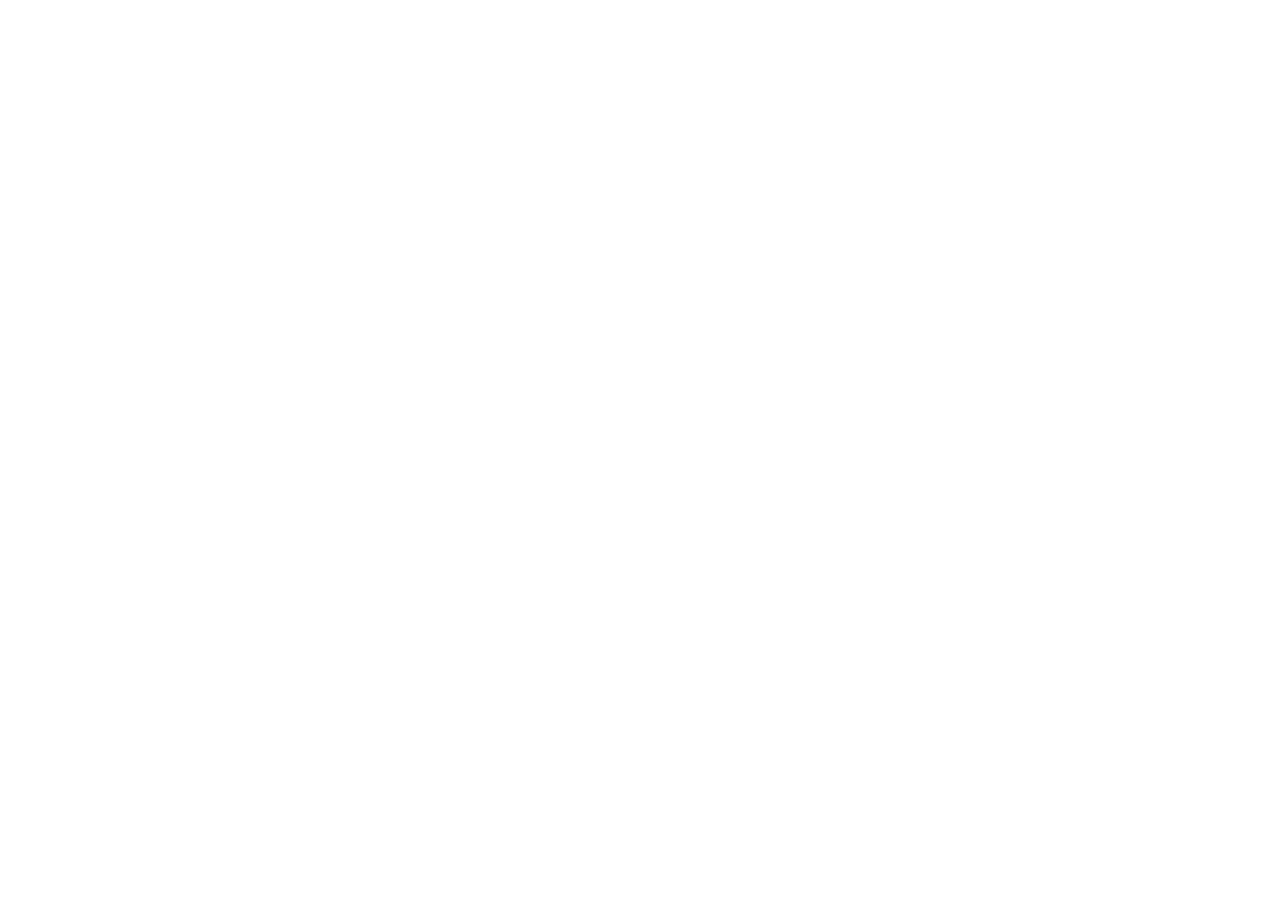
==== index.html @ 917611b3 "first commit" ====
<!DOCTYPE html>
<html lang="en">
  <head>
    <meta charset="UTF-8" />
    <meta http-equiv="X-UA-Compatible" content="IE=edge" />
    <meta name="viewport" content="width=device-width, initial-scale=1.0" />
    <title>Corso Web Developer - Epicode school</title>
    <link rel="stylesheet" href="../U1-W1-D5-BENCHMARK/css/reset.css" />
    <link rel="stylesheet" href="../U1-W1-D5-BENCHMARK/css/style.css" />
  </head>
  <body></body>
</html>
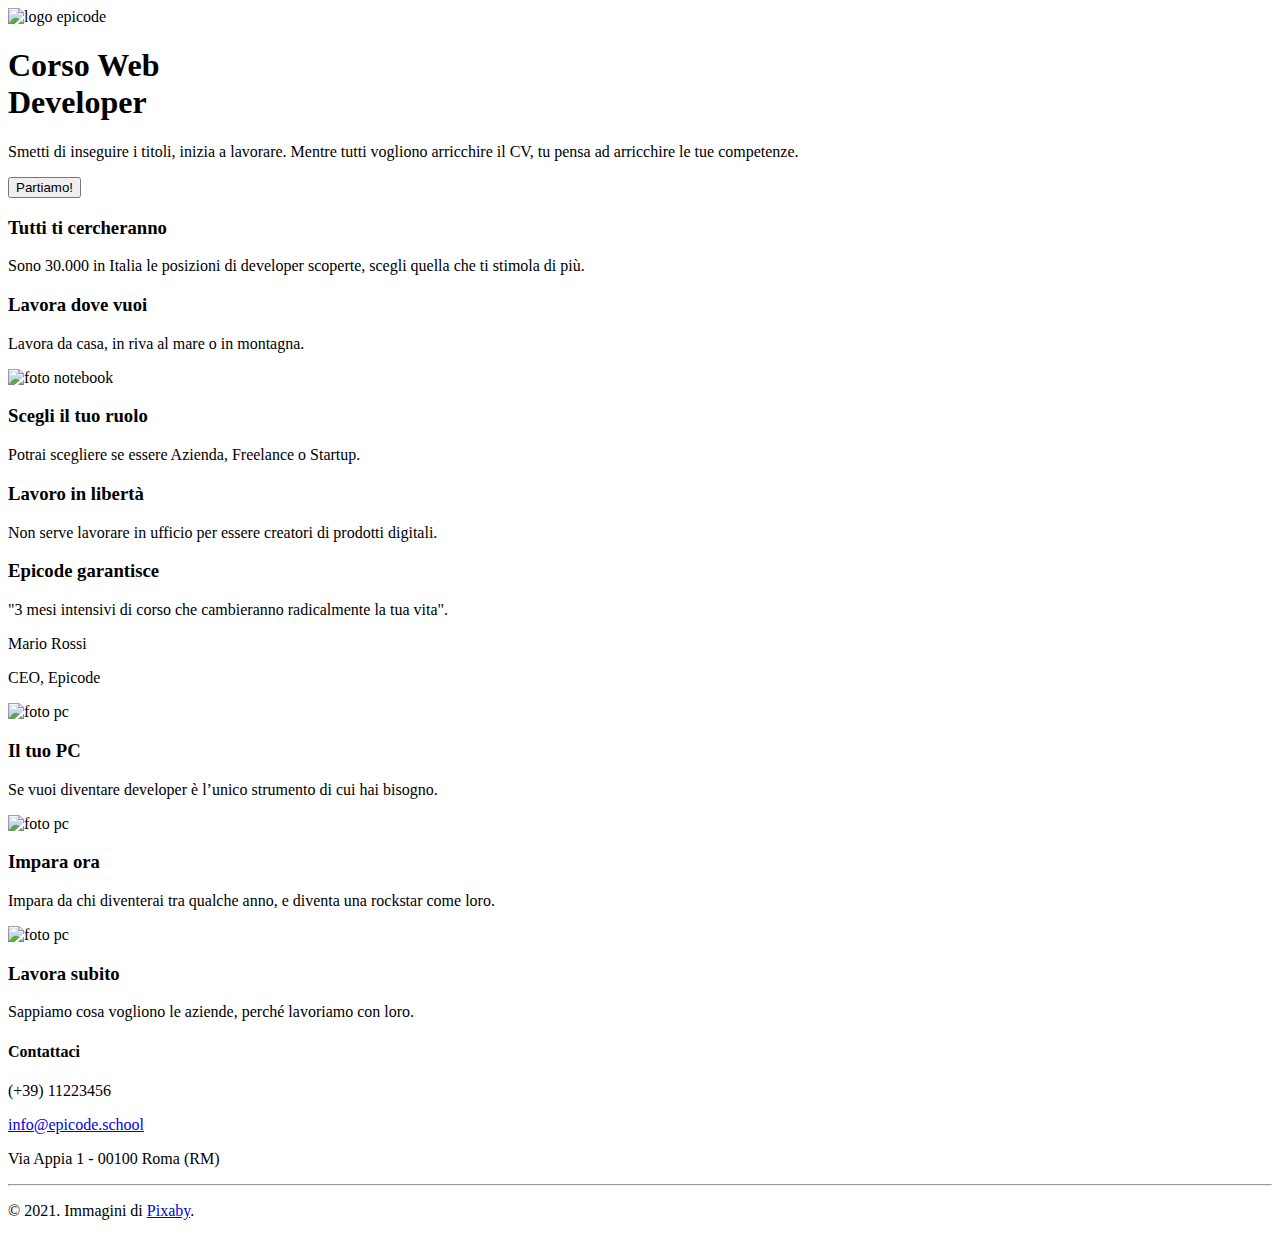
==== commit 531db704: "Prima stesura codice html & csss" ====
--- a/index.html
+++ b/index.html
@@ -5,8 +5,118 @@
     <meta http-equiv="X-UA-Compatible" content="IE=edge" />
     <meta name="viewport" content="width=device-width, initial-scale=1.0" />
     <title>Corso Web Developer - Epicode school</title>
+    <meta
+      name="description"
+      content="Da zero a Epicode con i corsi completi per diventare uno sviluppatore professionista in 3 mesi."
+    />
+    <style>
+      @import url("https://fonts.googleapis.com/css2?family=Montserrat:wght@700&family=Open+Sans:ital,wght@0,300;0,400;0,500;0,700;1,300;1,400;1,500;1,700&display=swap");
+    </style>
+    <link rel="stylesheet" href="../U1-W1-D5-BENCHMARK/css/font-awesome.css" />
     <link rel="stylesheet" href="../U1-W1-D5-BENCHMARK/css/reset.css" />
     <link rel="stylesheet" href="../U1-W1-D5-BENCHMARK/css/style.css" />
   </head>
-  <body></body>
+
+  <body>
+    <header>
+      <img
+        id="logo"
+        src="../U1-W1-D5-BENCHMARK/images/logo.png"
+        alt="logo epicode"
+      />
+    </header>
+    <main>
+      <section id="introduction">
+        <div id="img-intro">
+          <h1>Corso Web<br />Developer</h1>
+          <p>
+            Smetti di inseguire i titoli, inizia a lavorare. Mentre tutti
+            vogliono arricchire il CV, tu pensa ad arricchire le tue competenze.
+          </p>
+          <button type="submit">Partiamo!</button>
+        </div>
+      </section>
+
+      <section>
+        <h3>Tutti ti cercheranno</h3>
+        <p>
+          Sono 30.000 in Italia le posizioni di developer scoperte, scegli
+          quella che ti stimola di più.
+        </p>
+        <h3>Lavora dove vuoi</h3>
+        <p>Lavora da casa, in riva al mare o in montagna.</p>
+        <img
+          class="img-tonda"
+          src="../U1-W1-D5-BENCHMARK/images/notebook.jpg"
+          alt="foto notebook"
+        />
+        <h3>Scegli il tuo ruolo</h3>
+        <p>Potrai scegliere se essere Azienda, Freelance o Startup.</p>
+        <h3>Lavoro in libertà</h3>
+        <p>
+          Non serve lavorare in ufficio per essere creatori di prodotti
+          digitali.
+        </p>
+      </section>
+
+      <section id="guarantee">
+        <h3>Epicode garantisce</h3>
+        <p class="italic">
+          "3 mesi intensivi di corso che cambieranno radicalmente la tua vita".
+        </p>
+        <p>Mario Rossi</p>
+        <p class="italic">CEO, Epicode</p>
+      </section>
+
+      <section class="box">
+        <img
+          class="img-box"
+          src="../U1-W1-D5-BENCHMARK/images/foto1.jpg"
+          alt="foto pc"
+        />
+        <h3>Il tuo PC</h3>
+        <p>
+          Se vuoi diventare developer è l’unico strumento di cui hai bisogno.
+        </p>
+      </section>
+
+      <section class="box">
+        <img
+          class="img-box"
+          src="../U1-W1-D5-BENCHMARK/images/foto2.jpg"
+          alt="foto pc"
+        />
+        <h3>Impara ora</h3>
+        <p>
+          Impara da chi diventerai tra qualche anno, e diventa una rockstar come
+          loro.
+        </p>
+      </section>
+
+      <section class="box">
+        <img
+          class="img-box"
+          src="../U1-W1-D5-BENCHMARK/images/foto3.jpg"
+          alt="foto pc"
+        />
+        <h3>Lavora subito</h3>
+        <p>Sappiamo cosa vogliono le aziende, perché lavoriamo con loro.</p>
+      </section>
+    </main>
+
+    <footer>
+      <h4>Contattaci</h4>
+      <p><i class="fas fa-phone-square-alt"></i> (+39) 11223456</p>
+      <p>
+        <i class="fas fa-envelope-square"></i>
+        <a href="#"> info@epicode.school</a>
+      </p>
+      <p>
+        <i class="fas fa-external-link-square-alt"></i> Via Appia 1 - 00100 Roma
+        (RM)
+      </p>
+      <hr />
+      <p class="light">© 2021. Immagini di <a href="#">Pixaby</a>.</p>
+    </footer>
+  </body>
 </html>
